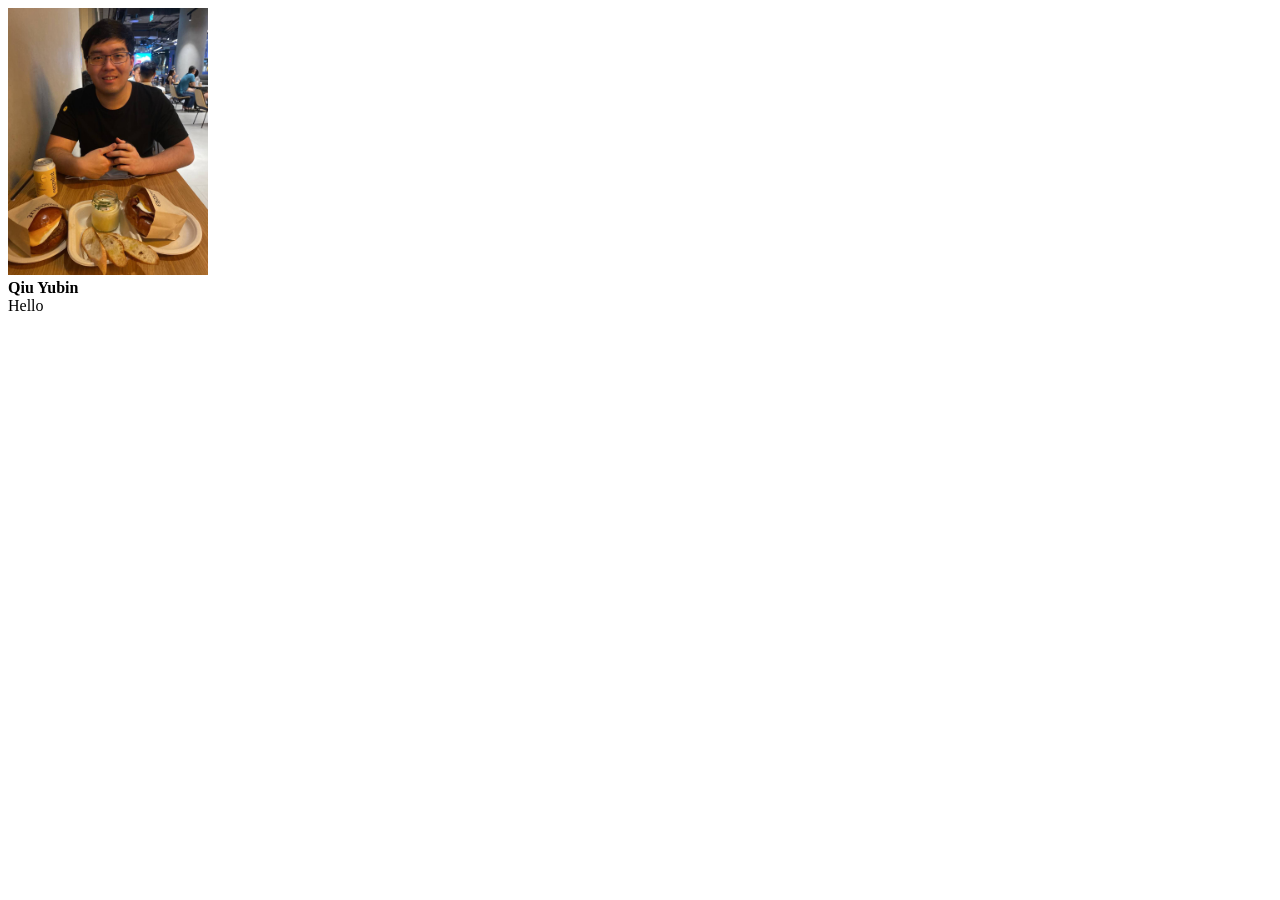
==== index.html @ 4b1f67b7 "week2" ====
<!DOCTYPE html>
<html>
	<head>
		<meta charset="UTF-8"/>
		<title>My Profile</title>
		<style>
			#main
			{
			/*
				width: 1024px;
			    margin-left:auto;
				margin-right:auto;
			*/
			
				/* BG Image */
				/* outline: 1px solid red; */
			}
			
			.profilePhoto
			{
				width: 200px;
			}
			
			.profile
			{
			
			}
			
			.profileName
			{
				font-weight: bold;
			}
		</style>
	</head>
	<body>
		<div id="main">
			<div class="profile">
				<img class="profilePhoto" src='./img/profilephoto.jpg' alt="My Profile Picture"></img>
				<div class="profileName">
					Qiu Yubin
				</div>
				<div class="profileDescription">
					Hello
				</div>
			</div>
		</div>
	</body>
</html>
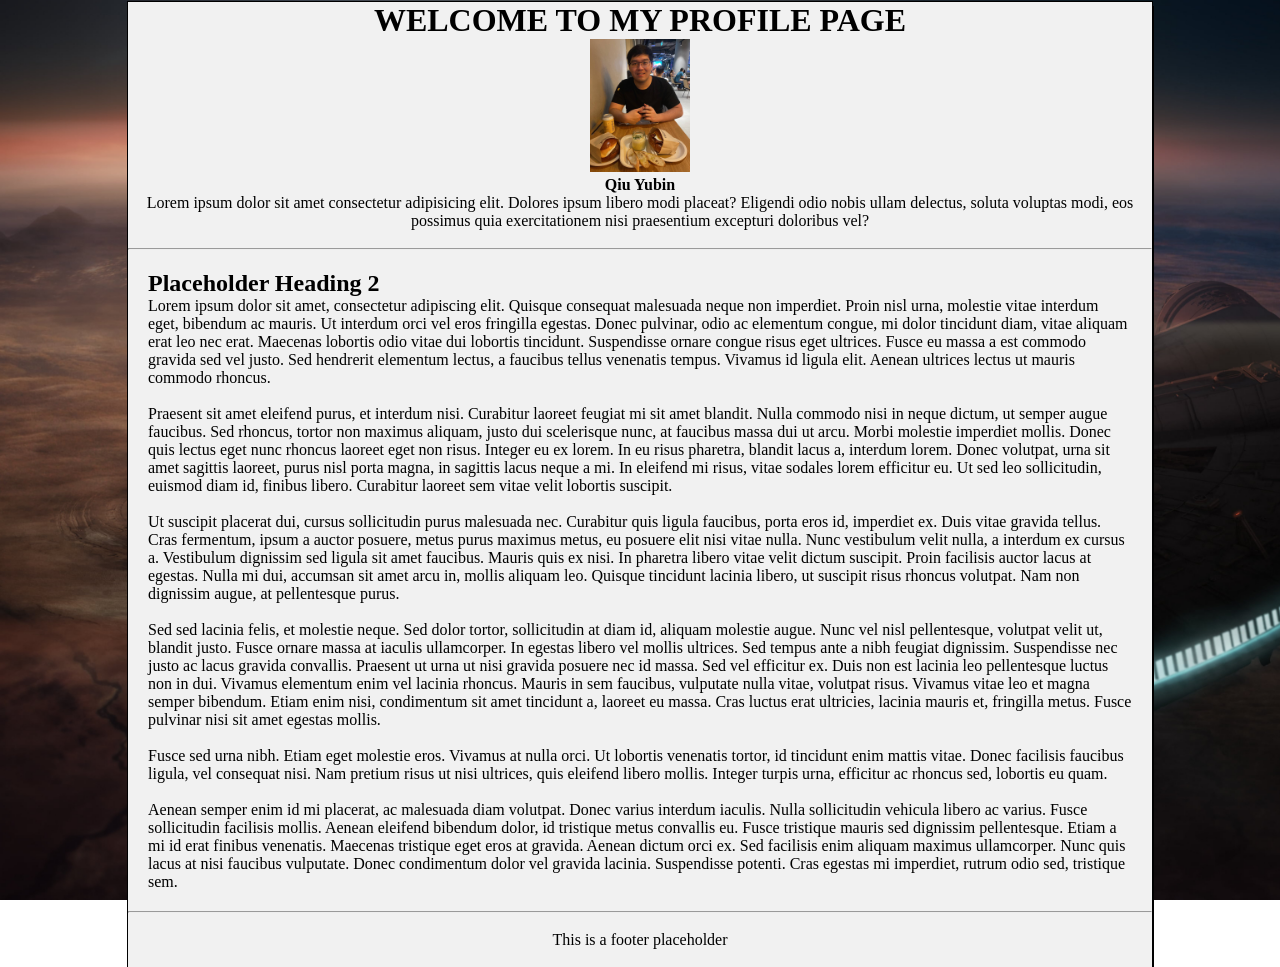
==== commit 0a901c87: "style for fun" ====
--- a/index.html
+++ b/index.html
@@ -3,45 +3,50 @@
 	<head>
 		<meta charset="UTF-8"/>
 		<title>My Profile</title>
-		<style>
-			#main
-			{
-			/*
-				width: 1024px;
-			    margin-left:auto;
-				margin-right:auto;
-			*/
-			
-				/* BG Image */
-				/* outline: 1px solid red; */
-			}
-			
-			.profilePhoto
-			{
-				width: 200px;
-			}
-			
-			.profile
-			{
-			
-			}
-			
-			.profileName
-			{
-				font-weight: bold;
-			}
-		</style>
+		<link rel="stylesheet" href="./css/global.css">
 	</head>
 	<body>
 		<div id="main">
+
 			<div class="profile">
+				<h1>WELCOME TO MY PROFILE PAGE</h1>
 				<img class="profilePhoto" src='./img/profilephoto.jpg' alt="My Profile Picture"></img>
 				<div class="profileName">
 					Qiu Yubin
 				</div>
 				<div class="profileDescription">
-					Hello
+					Lorem ipsum dolor sit amet consectetur adipisicing elit. Dolores ipsum libero modi placeat? Eligendi odio nobis ullam delectus, soluta voluptas modi, eos possimus quia exercitationem nisi praesentium excepturi doloribus vel?
 				</div>
+				<br>
+				<hr>
+			</div>
+
+			
+			<div id="content">
+				
+				<div id="mainContent">
+					<h2>Placeholder Heading 2</h2>
+					Lorem ipsum dolor sit amet, consectetur adipiscing elit. Quisque consequat malesuada neque non imperdiet. Proin nisl urna, molestie vitae interdum eget, bibendum ac mauris. Ut interdum orci vel eros fringilla egestas. Donec pulvinar, odio ac elementum congue, mi dolor tincidunt diam, vitae aliquam erat leo nec erat. Maecenas lobortis odio vitae dui lobortis tincidunt. Suspendisse ornare congue risus eget ultrices. Fusce eu massa a est commodo gravida sed vel justo. Sed hendrerit elementum lectus, a faucibus tellus venenatis tempus. Vivamus id ligula elit. Aenean ultrices lectus ut mauris commodo rhoncus.
+					<br><br>
+					Praesent sit amet eleifend purus, et interdum nisi. Curabitur laoreet feugiat mi sit amet blandit. Nulla commodo nisi in neque dictum, ut semper augue faucibus. Sed rhoncus, tortor non maximus aliquam, justo dui scelerisque nunc, at faucibus massa dui ut arcu. Morbi molestie imperdiet mollis. Donec quis lectus eget nunc rhoncus laoreet eget non risus. Integer eu ex lorem. In eu risus pharetra, blandit lacus a, interdum lorem. Donec volutpat, urna sit amet sagittis laoreet, purus nisl porta magna, in sagittis lacus neque a mi. In eleifend mi risus, vitae sodales lorem efficitur eu. Ut sed leo sollicitudin, euismod diam id, finibus libero. Curabitur laoreet sem vitae velit lobortis suscipit.
+					<br><br>
+					Ut suscipit placerat dui, cursus sollicitudin purus malesuada nec. Curabitur quis ligula faucibus, porta eros id, imperdiet ex. Duis vitae gravida tellus. Cras fermentum, ipsum a auctor posuere, metus purus maximus metus, eu posuere elit nisi vitae nulla. Nunc vestibulum velit nulla, a interdum ex cursus a. Vestibulum dignissim sed ligula sit amet faucibus. Mauris quis ex nisi. In pharetra libero vitae velit dictum suscipit. Proin facilisis auctor lacus at egestas. Nulla mi dui, accumsan sit amet arcu in, mollis aliquam leo. Quisque tincidunt lacinia libero, ut suscipit risus rhoncus volutpat. Nam non dignissim augue, at pellentesque purus.
+					<br><br>
+					Sed sed lacinia felis, et molestie neque. Sed dolor tortor, sollicitudin at diam id, aliquam molestie augue. Nunc vel nisl pellentesque, volutpat velit ut, blandit justo. Fusce ornare massa at iaculis ullamcorper. In egestas libero vel mollis ultrices. Sed tempus ante a nibh feugiat dignissim. Suspendisse nec justo ac lacus gravida convallis. Praesent ut urna ut nisi gravida posuere nec id massa. Sed vel efficitur ex. Duis non est lacinia leo pellentesque luctus non in dui. Vivamus elementum enim vel lacinia rhoncus. Mauris in sem faucibus, vulputate nulla vitae, volutpat risus. Vivamus vitae leo et magna semper bibendum. Etiam enim nisi, condimentum sit amet tincidunt a, laoreet eu massa. Cras luctus erat ultricies, lacinia mauris et, fringilla metus. Fusce pulvinar nisi sit amet egestas mollis.
+					<br><br>
+					Fusce sed urna nibh. Etiam eget molestie eros. Vivamus at nulla orci. Ut lobortis venenatis tortor, id tincidunt enim mattis vitae. Donec facilisis faucibus ligula, vel consequat nisi. Nam pretium risus ut nisi ultrices, quis eleifend libero mollis. Integer turpis urna, efficitur ac rhoncus sed, lobortis eu quam.
+					<br><br>
+					Aenean semper enim id mi placerat, ac malesuada diam volutpat. Donec varius interdum iaculis. Nulla sollicitudin vehicula libero ac varius. Fusce sollicitudin facilisis mollis. Aenean eleifend bibendum dolor, id tristique metus convallis eu. Fusce tristique mauris sed dignissim pellentesque. Etiam a mi id erat finibus venenatis. Maecenas tristique eget eros at gravida. Aenean dictum orci ex. Sed facilisis enim aliquam maximus ullamcorper. Nunc quis lacus at nisi faucibus vulputate. Donec condimentum dolor vel gravida lacinia. Suspendisse potenti. Cras egestas mi imperdiet, rutrum odio sed, tristique sem.
+				</div>
+			</div>
+
+			<div id="footer">
+				<hr>
+				<br>
+				<div id="footerContent">
+					This is a footer placeholder
+				</div>
+				<br>
 			</div>
 		</div>
 	</body>
--- a/css/global.css
+++ b/css/global.css
@@ -0,0 +1,58 @@
+*
+{
+    margin: 0px;
+
+    cursor: url(../cur/lightsaberblue.cur),default;
+}
+
+body
+{
+    
+    background-image: url(../img/background.jpg);
+	background-position: center top;
+    background-repeat: repeat-y;
+    background-attachment: fixed;
+    background-size: cover;
+}
+
+/* #main
+{
+    outline: 1px solid blue;
+
+} */
+
+body #main
+{
+    outline: 1px solid black;
+}
+
+
+#main 
+{
+    margin: 2px auto 0 auto;
+/* 
+    outline: 1px solid red; */
+    width: 80vw;
+    text-align: center;
+    background: rgb(241, 241, 241);
+    box-shadow: 2px 4px black; 
+}
+
+.profilePhoto
+{
+    width: 100px;
+}
+
+.profileName
+{
+    font-weight: bold;
+}
+
+#content #mainContent 
+{
+    /* outline: 1px solid red; */
+    
+    text-align: left;
+
+    padding: 20px 20px 20px 20px;
+}
